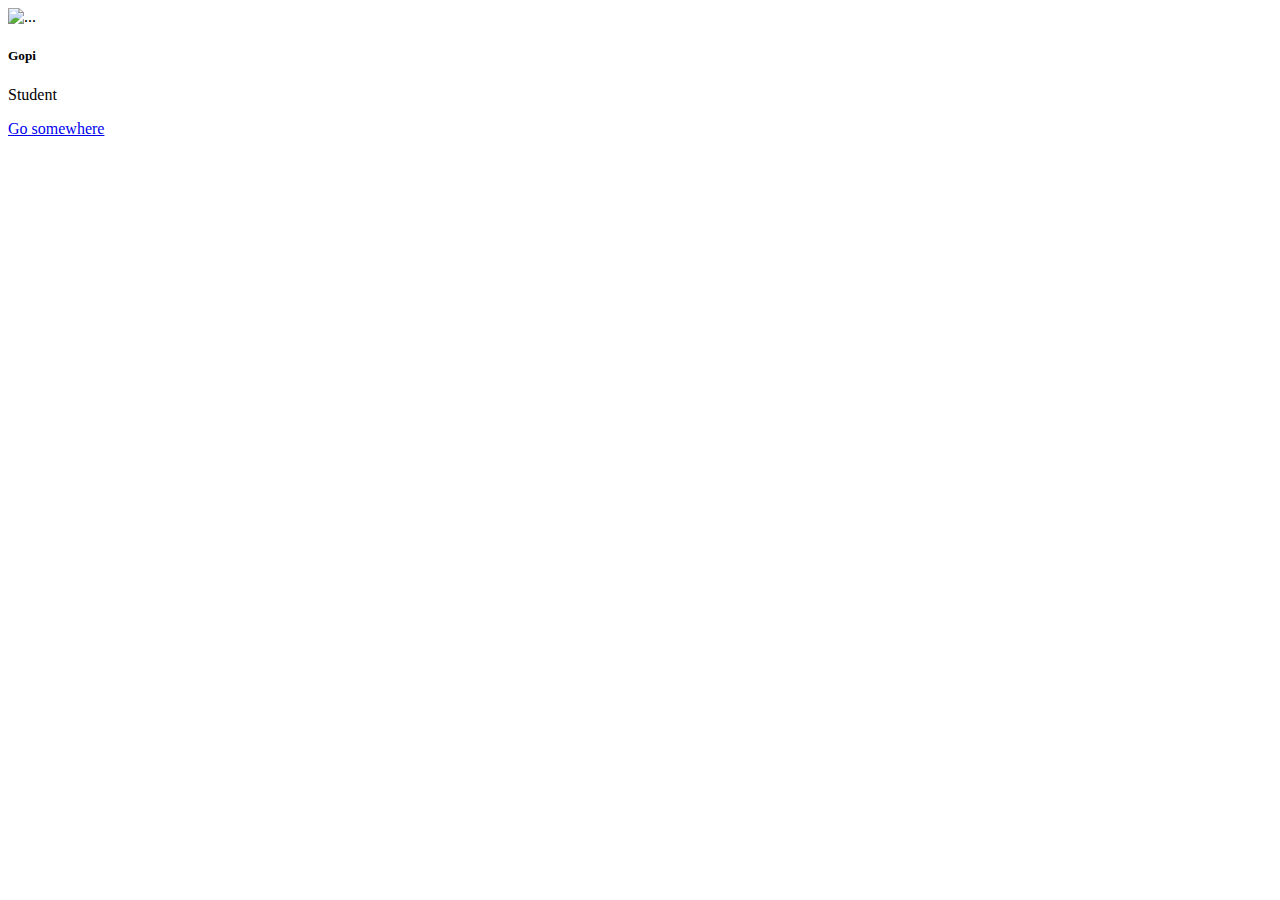
==== user-1-card.html @ faef2e91 "2ndone" ====
<!DOCTYPE html>
<html lang="en">
<head>
    <meta charset="UTF-8">
    <meta name="viewport" content="width=device-width, initial-scale=1.0">
    <title>Document</title>
</head>
<body>
    <div class="card" style="width: 18rem;">
        <img src="https://www.google.com/url?sa=i&url=https%3A%2F%2Fwww.pngegg.com%2Fen%2Fsearch%3Fq%3Duser&psig=AOvVaw0gFYISJidva3vltYRAfvFc&ust=1691904653136000&source=images&cd=vfe&opi=89978449&ved=0CBEQjRxqFwoTCKDg4JCy1oADFQAAAAAdAAAAABAE" class="card-img-top" alt="...">
        <div class="card-body">
          <h5 class="card-title">Gopi</h5>
          <p class="card-text">Student</p>
          <a href="#" class="btn btn-primary">Go somewhere</a>
        </div>
      </div>
</body>
</html>
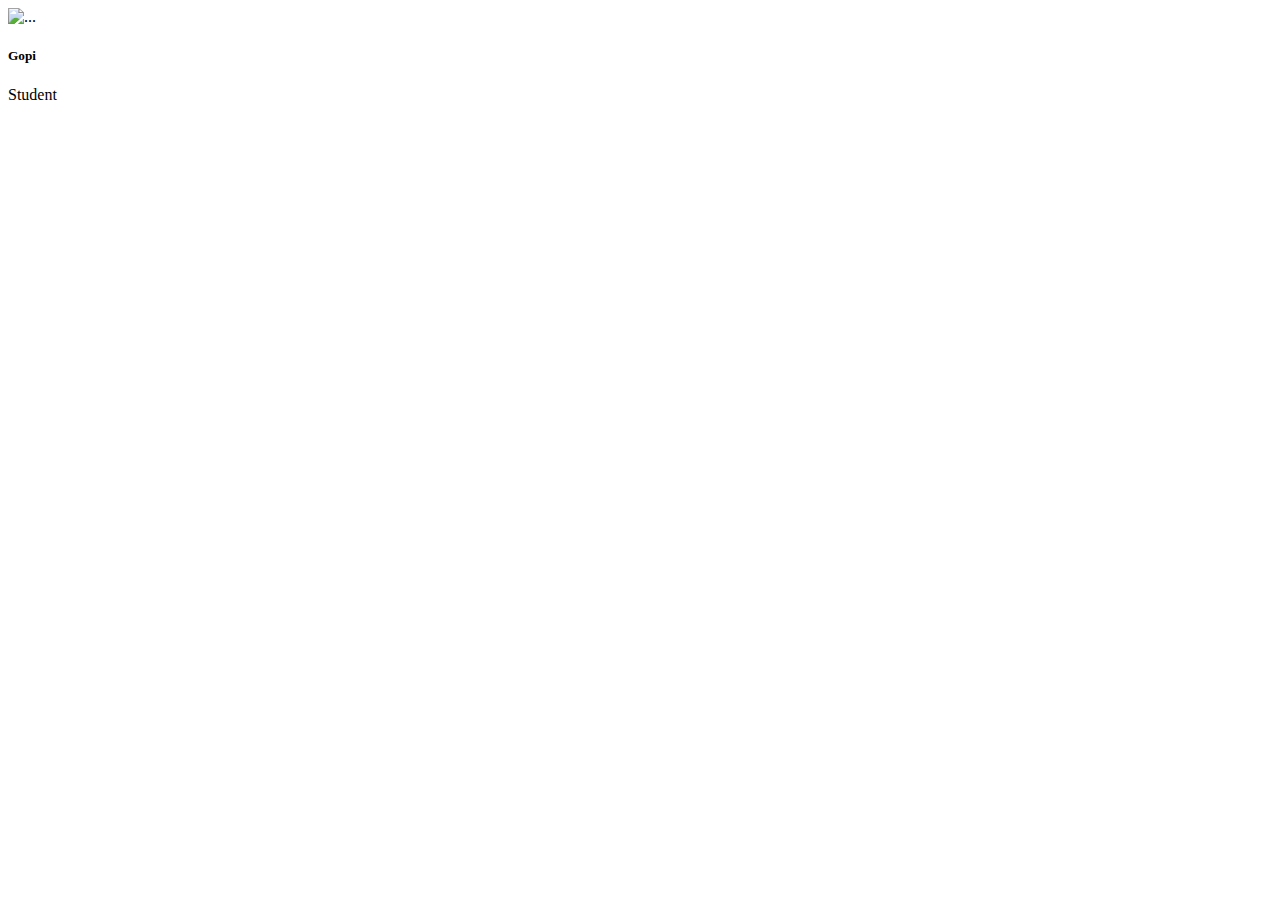
==== commit 1bbf0a32: "3rd" ====
--- a/user-1-card.html
+++ b/user-1-card.html
@@ -7,11 +7,10 @@
 </head>
 <body>
     <div class="card" style="width: 18rem;">
-        <img src="https://www.google.com/url?sa=i&url=https%3A%2F%2Fwww.pngegg.com%2Fen%2Fsearch%3Fq%3Duser&psig=AOvVaw0gFYISJidva3vltYRAfvFc&ust=1691904653136000&source=images&cd=vfe&opi=89978449&ved=0CBEQjRxqFwoTCKDg4JCy1oADFQAAAAAdAAAAABAE" class="card-img-top" alt="...">
+        <img src="https://cdn.icon-icons.com/icons2/2468/PNG/512/user_icon_149329.png" class="card-img-top" alt="...">
         <div class="card-body">
           <h5 class="card-title">Gopi</h5>
           <p class="card-text">Student</p>
-          <a href="#" class="btn btn-primary">Go somewhere</a>
         </div>
       </div>
 </body>
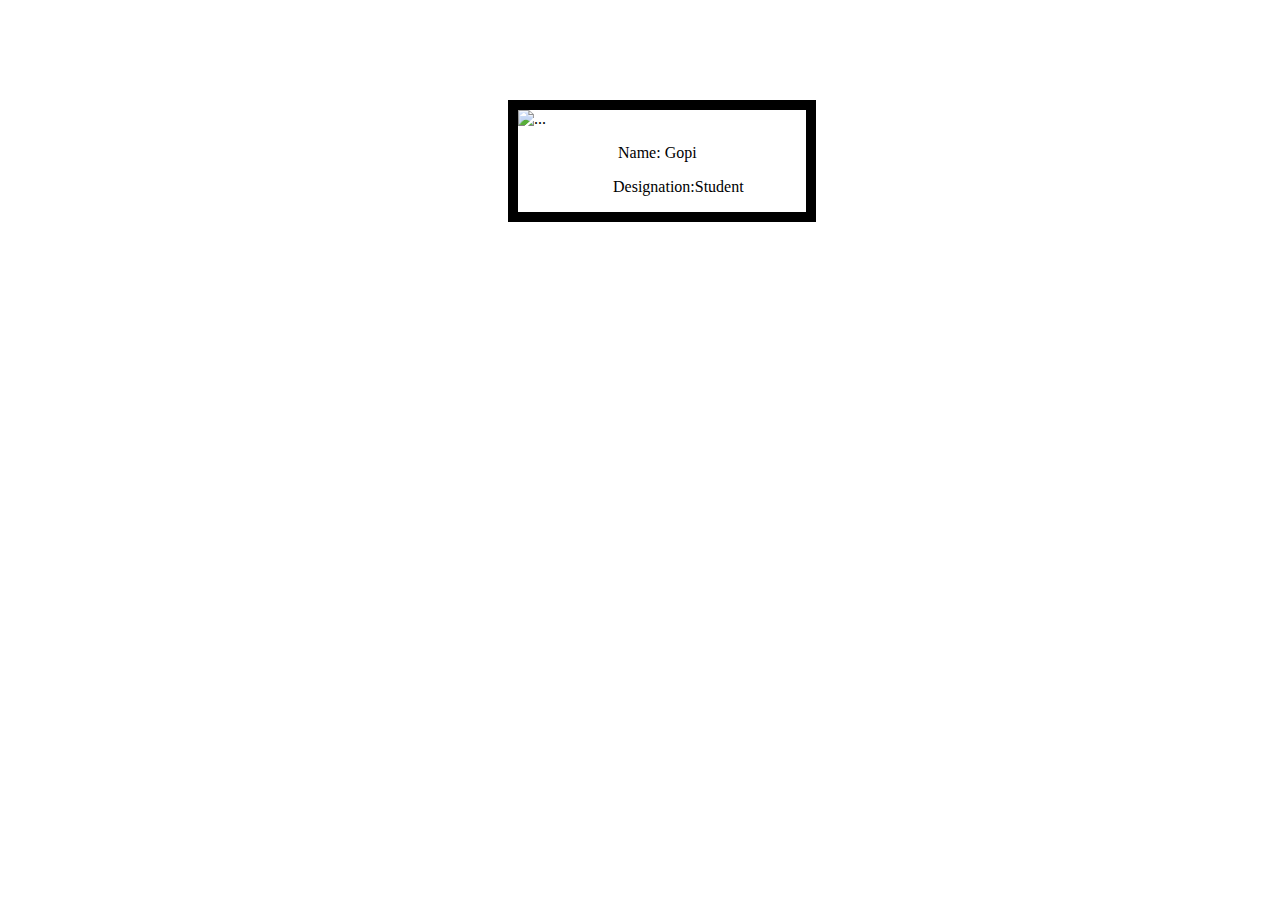
==== commit a3d8fd03: "simple" ====
--- a/user-1-card.html
+++ b/user-1-card.html
@@ -6,11 +6,11 @@
     <title>Document</title>
 </head>
 <body>
-    <div class="card" style="width: 18rem;">
-        <img src="https://cdn.icon-icons.com/icons2/2468/PNG/512/user_icon_149329.png" class="card-img-top" alt="...">
+    <div class="card" style=" border:10px;border-style: solid; width: 18rem;align-items: center;margin-left: 500px;margin-top: 100px;">
+        <img style="align-items: center; border:10px;width: 100%;" src="https://cdn.icon-icons.com/icons2/2468/PNG/512/user_icon_149329.png" class="card-img-top" alt="...">
         <div class="card-body">
-          <h5 class="card-title">Gopi</h5>
-          <p class="card-text">Student</p>
+          <p style="margin-left: 100px; width:100%;">Name: Gopi</p>
+          <p style="margin-left: 95px;width: 100%;">Designation:Student</p>
         </div>
       </div>
 </body>
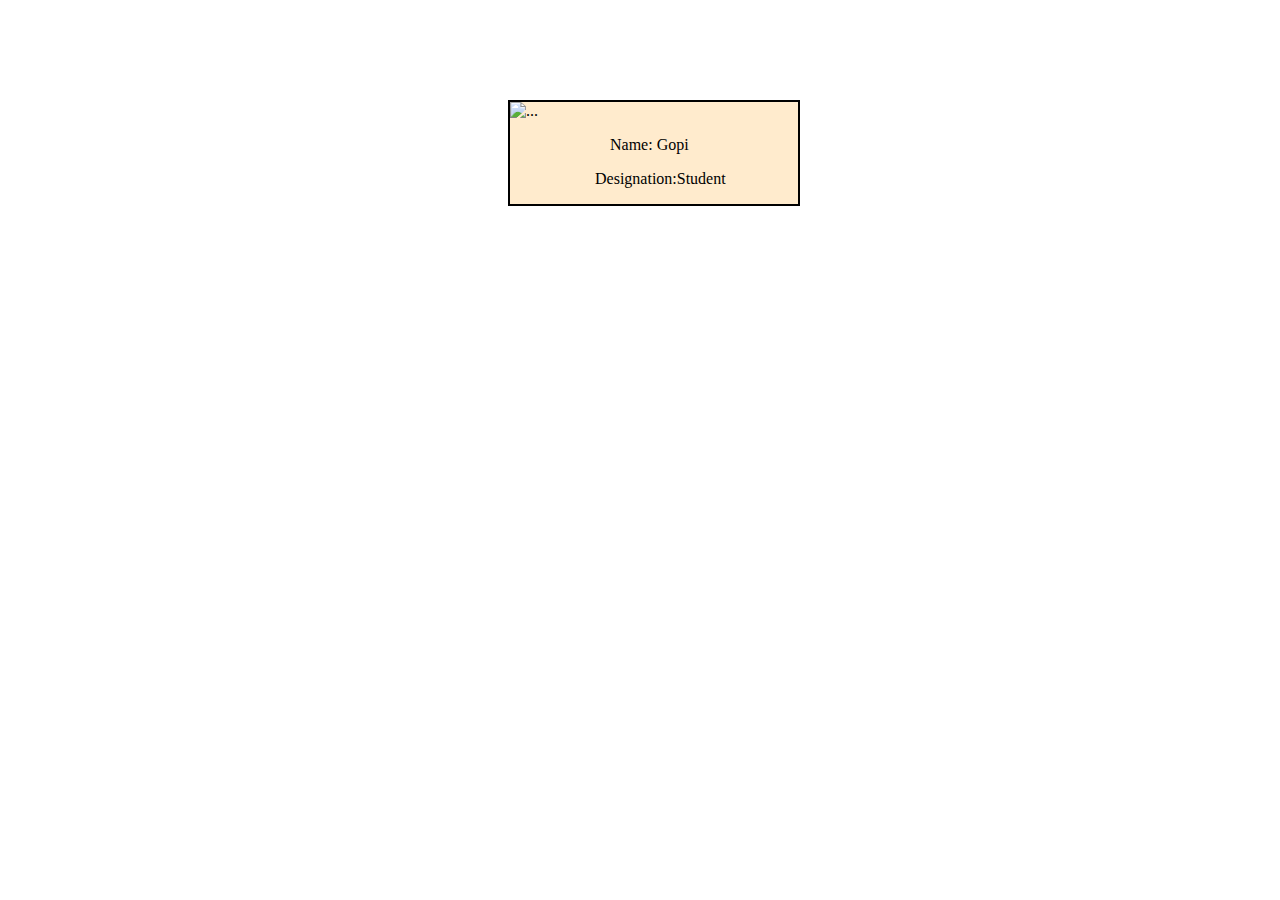
==== commit d338a5a4: "final" ====
--- a/user-1-card.html
+++ b/user-1-card.html
@@ -6,11 +6,11 @@
     <title>Document</title>
 </head>
 <body>
-    <div class="card" style=" border:10px;border-style: solid; width: 18rem;align-items: center;margin-left: 500px;margin-top: 100px;">
+    <div class="card" style="border:2px;border-style: solid; width: 18rem;align-items: center;margin-left: 500px;margin-top: 100px;background-color:blanchedalmond;">
         <img style="align-items: center; border:10px;width: 100%;" src="https://cdn.icon-icons.com/icons2/2468/PNG/512/user_icon_149329.png" class="card-img-top" alt="...">
         <div class="card-body">
           <p style="margin-left: 100px; width:100%;">Name: Gopi</p>
-          <p style="margin-left: 95px;width: 100%;">Designation:Student</p>
+          <p style="margin-left: 85px;width: 100%;">Designation:Student</p>
         </div>
       </div>
 </body>
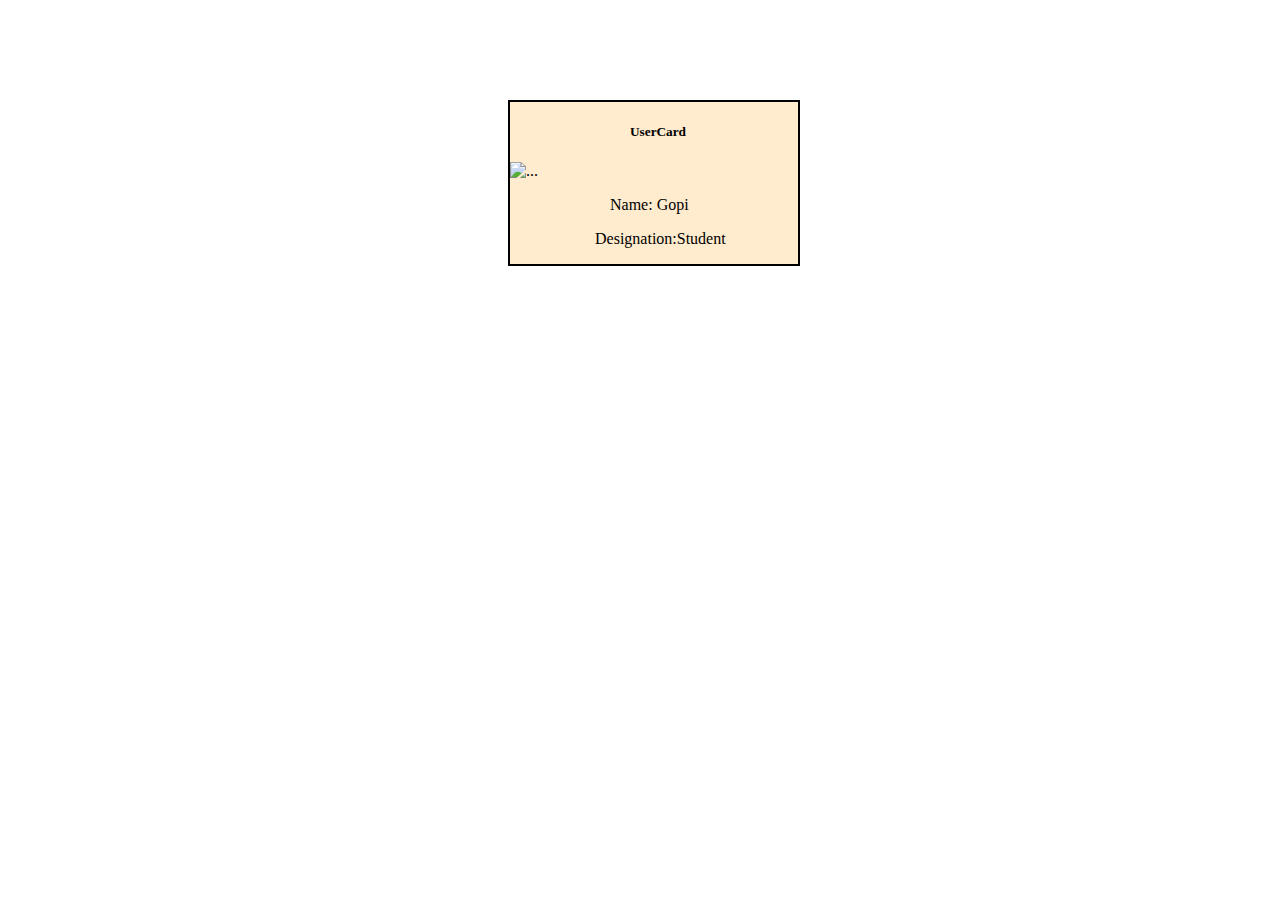
==== commit 71fe3054: "finale" ====
--- a/user-1-card.html
+++ b/user-1-card.html
@@ -7,6 +7,7 @@
 </head>
 <body>
     <div class="card" style="border:2px;border-style: solid; width: 18rem;align-items: center;margin-left: 500px;margin-top: 100px;background-color:blanchedalmond;">
+        <h5 style="margin-left: 120px;">UserCard</h5>
         <img style="align-items: center; border:10px;width: 100%;" src="https://cdn.icon-icons.com/icons2/2468/PNG/512/user_icon_149329.png" class="card-img-top" alt="...">
         <div class="card-body">
           <p style="margin-left: 100px; width:100%;">Name: Gopi</p>
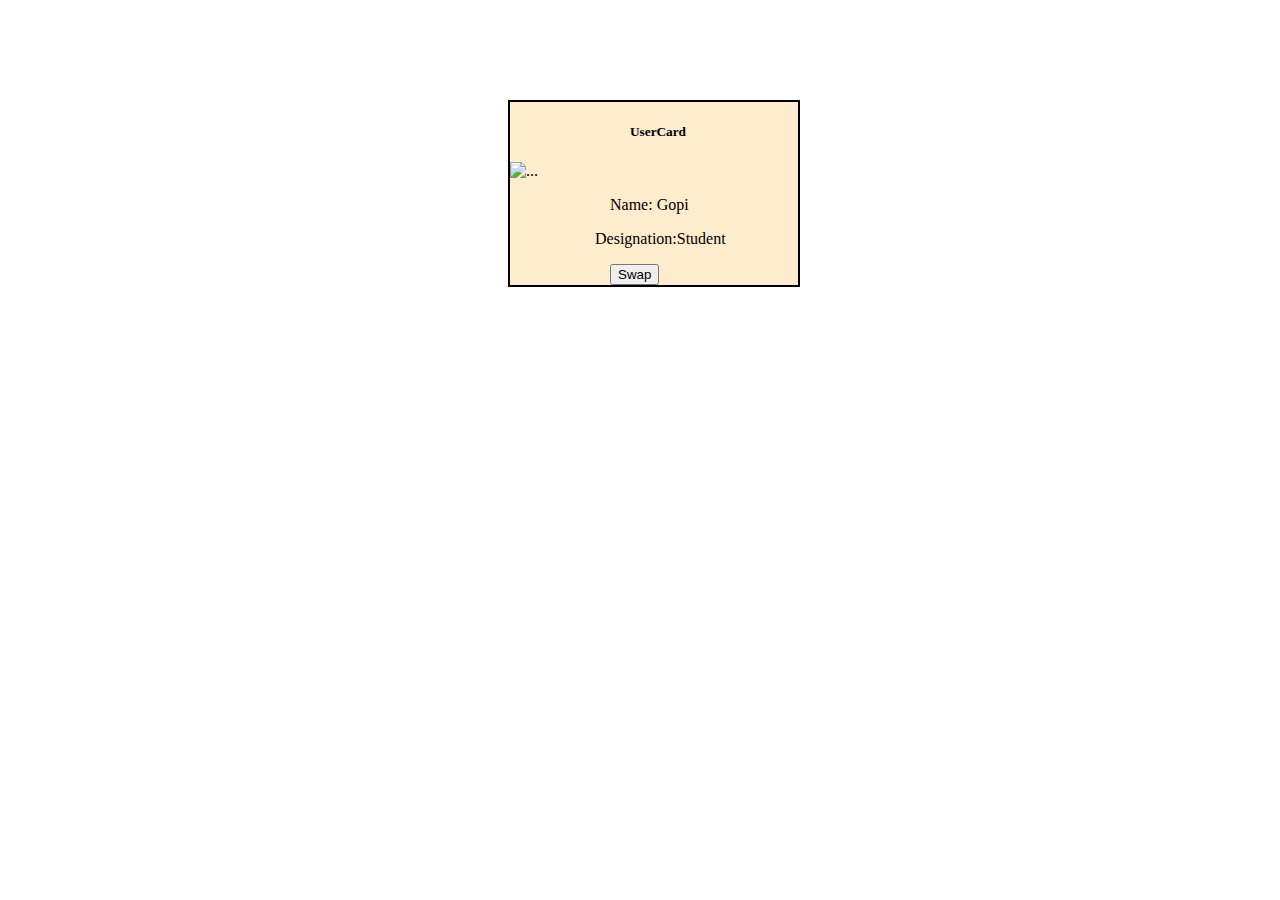
==== commit 40d296ce: "final1" ====
--- a/user-1-card.html
+++ b/user-1-card.html
@@ -12,6 +12,9 @@
         <div class="card-body">
           <p style="margin-left: 100px; width:100%;">Name: Gopi</p>
           <p style="margin-left: 85px;width: 100%;">Designation:Student</p>
+          <form action="user-2-card.html">
+            <button style="margin-left: 100px;" class="btn">Swap</button>
+          </form>
         </div>
       </div>
 </body>
